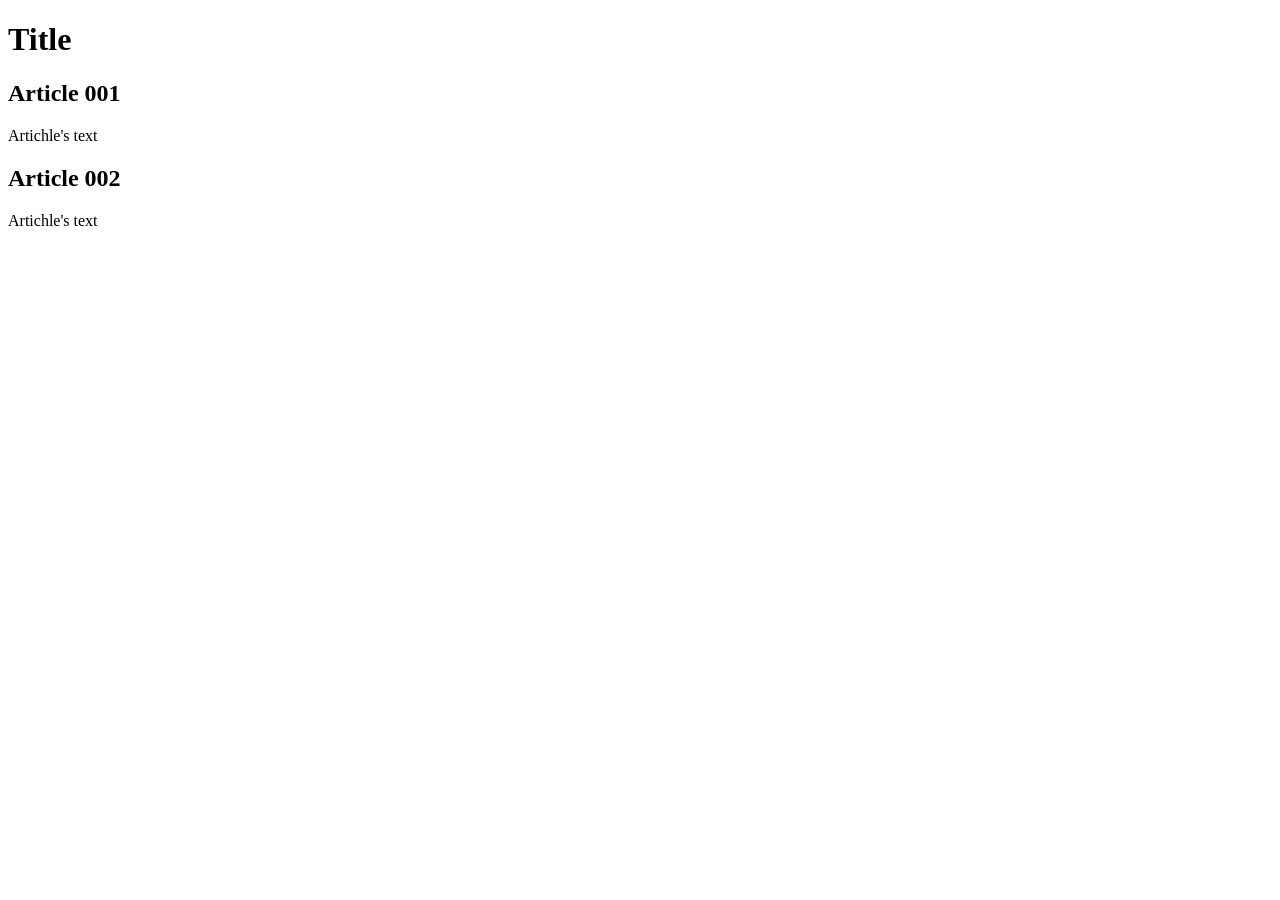
==== index.html @ 639100bb "Create index.html" ====
<!DOCTYPE html>
<html lang="en">
<head>
    <meta charset="UTF-8">
    <meta name="viewport" content="width=device-width, initial-scale=1.0">
    <title>Title</title>
</head>
<body>
    <main>
        <header>
            <h1>
                Title
            </h1>
        </header>
        <article>
            <h2>Article 001</h2>
            <p>Artichle's text</p>
        </article>
        <article>
            <h2>Article 002</h2>
            <p>Artichle's text</p>
        </article>
    </main>
</body>
</html>
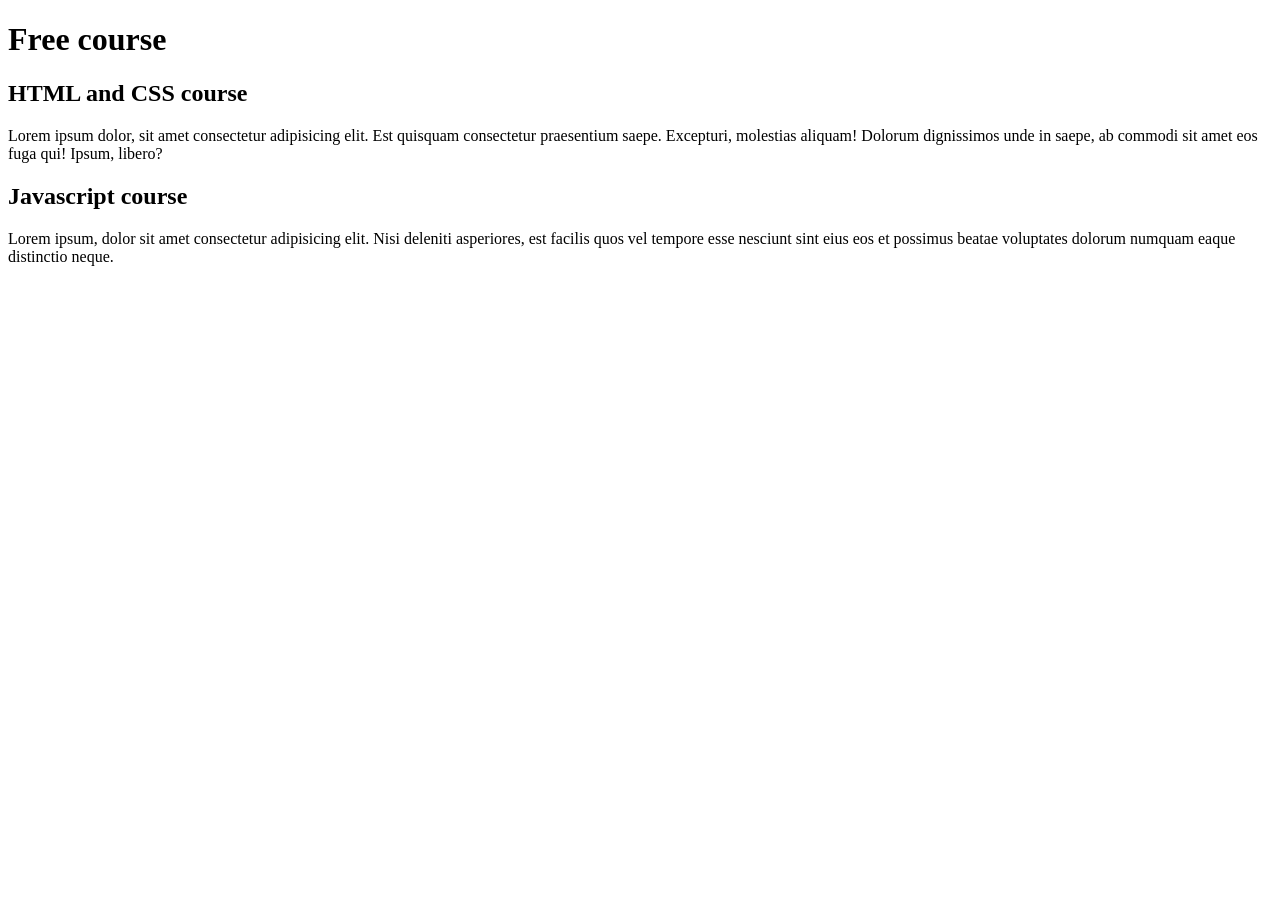
==== commit c41f54f5: "Started to put the content" ====
--- a/index.html
+++ b/index.html
@@ -9,16 +9,16 @@
     <main>
         <header>
             <h1>
-                Title
+                Free course
             </h1>
         </header>
         <article>
-            <h2>Article 001</h2>
-            <p>Artichle's text</p>
+            <h2>HTML and CSS course</h2>
+            <p>Lorem ipsum dolor, sit amet consectetur adipisicing elit. Est quisquam consectetur praesentium saepe. Excepturi, molestias aliquam! Dolorum dignissimos unde in saepe, ab commodi sit amet eos fuga qui! Ipsum, libero?</p>
         </article>
         <article>
-            <h2>Article 002</h2>
-            <p>Artichle's text</p>
+            <h2>Javascript course</h2>
+            <p>Lorem ipsum, dolor sit amet consectetur adipisicing elit. Nisi deleniti asperiores, est facilis quos vel tempore esse nesciunt sint eius eos et possimus beatae voluptates dolorum numquam eaque distinctio neque.</p>
         </article>
     </main>
 </body>
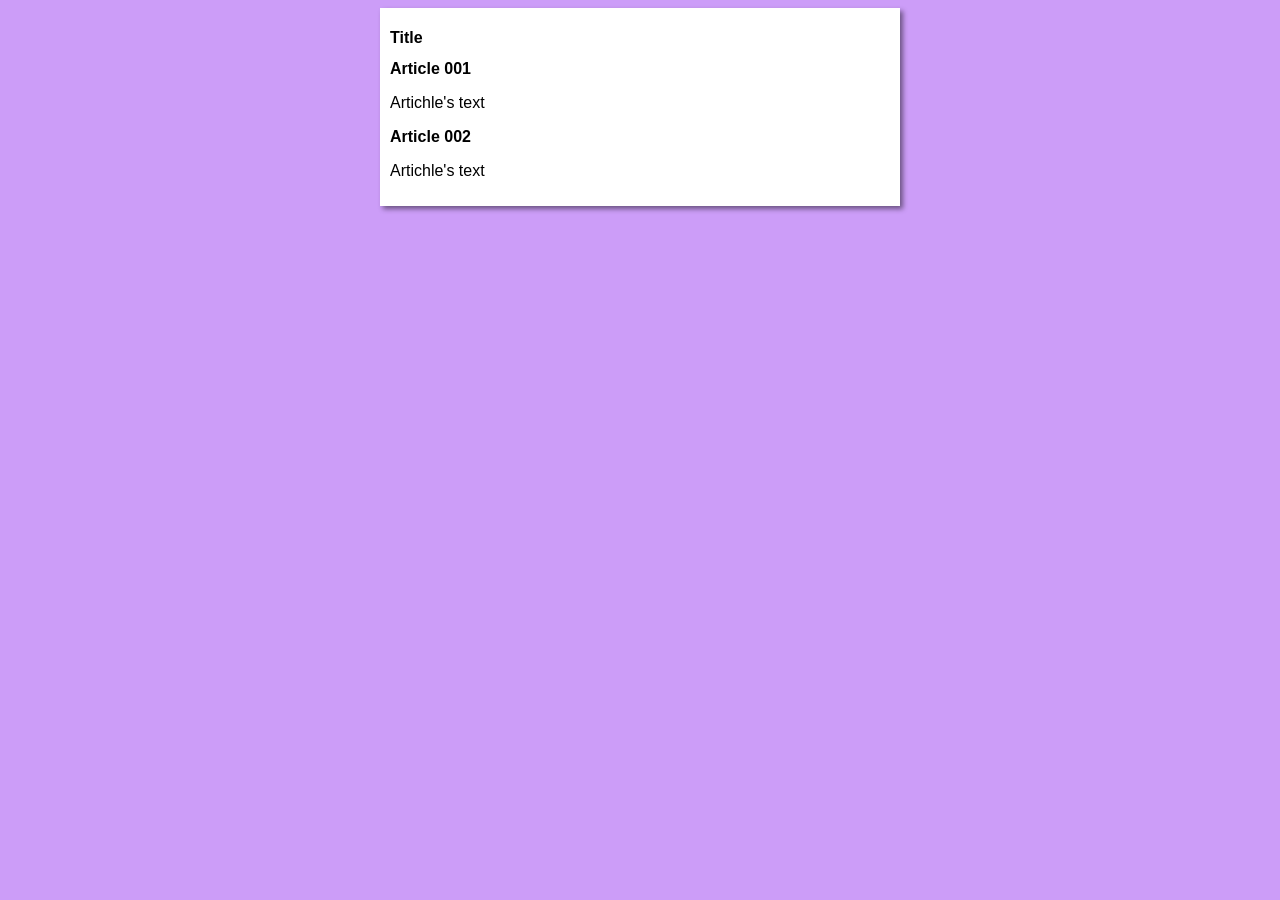
==== commit 11cfa8f1: "Beginning of the design" ====
--- a/index.html
+++ b/index.html
@@ -4,21 +4,22 @@
     <meta charset="UTF-8">
     <meta name="viewport" content="width=device-width, initial-scale=1.0">
     <title>Title</title>
+    <link rel="stylesheet" href="styles/style.css">
 </head>
 <body>
     <main>
         <header>
             <h1>
-                Free course
+                Title
             </h1>
         </header>
         <article>
-            <h2>HTML and CSS course</h2>
-            <p>Lorem ipsum dolor, sit amet consectetur adipisicing elit. Est quisquam consectetur praesentium saepe. Excepturi, molestias aliquam! Dolorum dignissimos unde in saepe, ab commodi sit amet eos fuga qui! Ipsum, libero?</p>
+            <h2>Article 001</h2>
+            <p>Artichle's text</p>
         </article>
         <article>
-            <h2>Javascript course</h2>
-            <p>Lorem ipsum, dolor sit amet consectetur adipisicing elit. Nisi deleniti asperiores, est facilis quos vel tempore esse nesciunt sint eius eos et possimus beatae voluptates dolorum numquam eaque distinctio neque.</p>
+            <h2>Article 002</h2>
+            <p>Artichle's text</p>
         </article>
     </main>
 </body>
--- a/styles/style.css
+++ b/styles/style.css
@@ -0,0 +1,16 @@
+* {
+    font-family: Arial, Helvetica, sans-serif;
+    font-size: 16px;
+}
+
+body {
+    background-color: rgb(204, 157, 248);
+}
+
+main {
+    background-color: white;
+    width: 500px;
+    margin: auto;
+    padding: 10px;
+    box-shadow: 3px 3px 5px rgba(0, 0, 0, 0.47);
+}
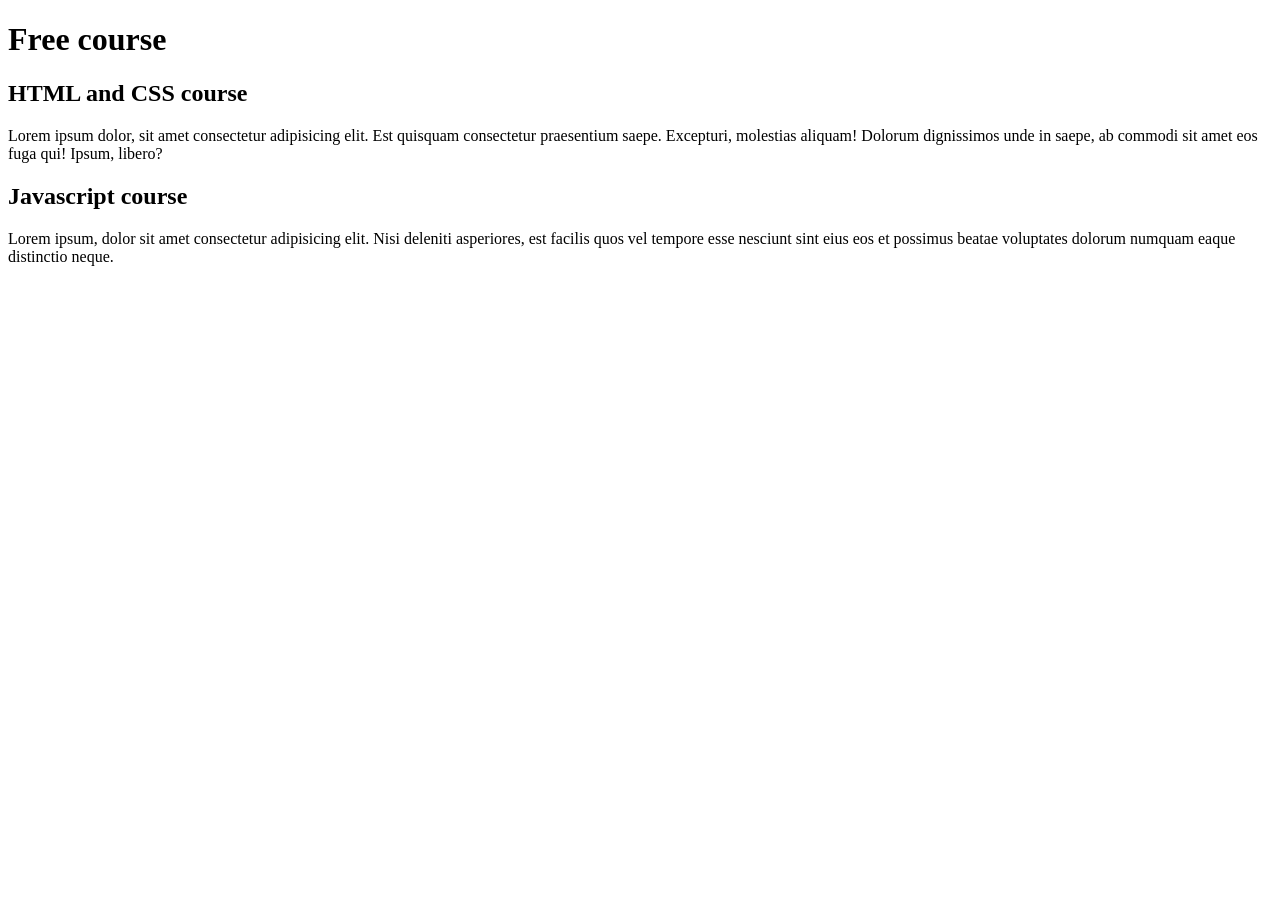
==== commit 4786760f: "Update index.html" ====
--- a/index.html
+++ b/index.html
@@ -3,23 +3,22 @@
 <head>
     <meta charset="UTF-8">
     <meta name="viewport" content="width=device-width, initial-scale=1.0">
-    <title>Title</title>
-    <link rel="stylesheet" href="styles/style.css">
+    <title>Very coolsite</title>
 </head>
 <body>
     <main>
         <header>
             <h1>
-                Title
+                Free course
             </h1>
         </header>
         <article>
-            <h2>Article 001</h2>
-            <p>Artichle's text</p>
+            <h2>HTML and CSS course</h2>
+            <p>Lorem ipsum dolor, sit amet consectetur adipisicing elit. Est quisquam consectetur praesentium saepe. Excepturi, molestias aliquam! Dolorum dignissimos unde in saepe, ab commodi sit amet eos fuga qui! Ipsum, libero?</p>
         </article>
         <article>
-            <h2>Article 002</h2>
-            <p>Artichle's text</p>
+            <h2>Javascript course</h2>
+            <p>Lorem ipsum, dolor sit amet consectetur adipisicing elit. Nisi deleniti asperiores, est facilis quos vel tempore esse nesciunt sint eius eos et possimus beatae voluptates dolorum numquam eaque distinctio neque.</p>
         </article>
     </main>
 </body>
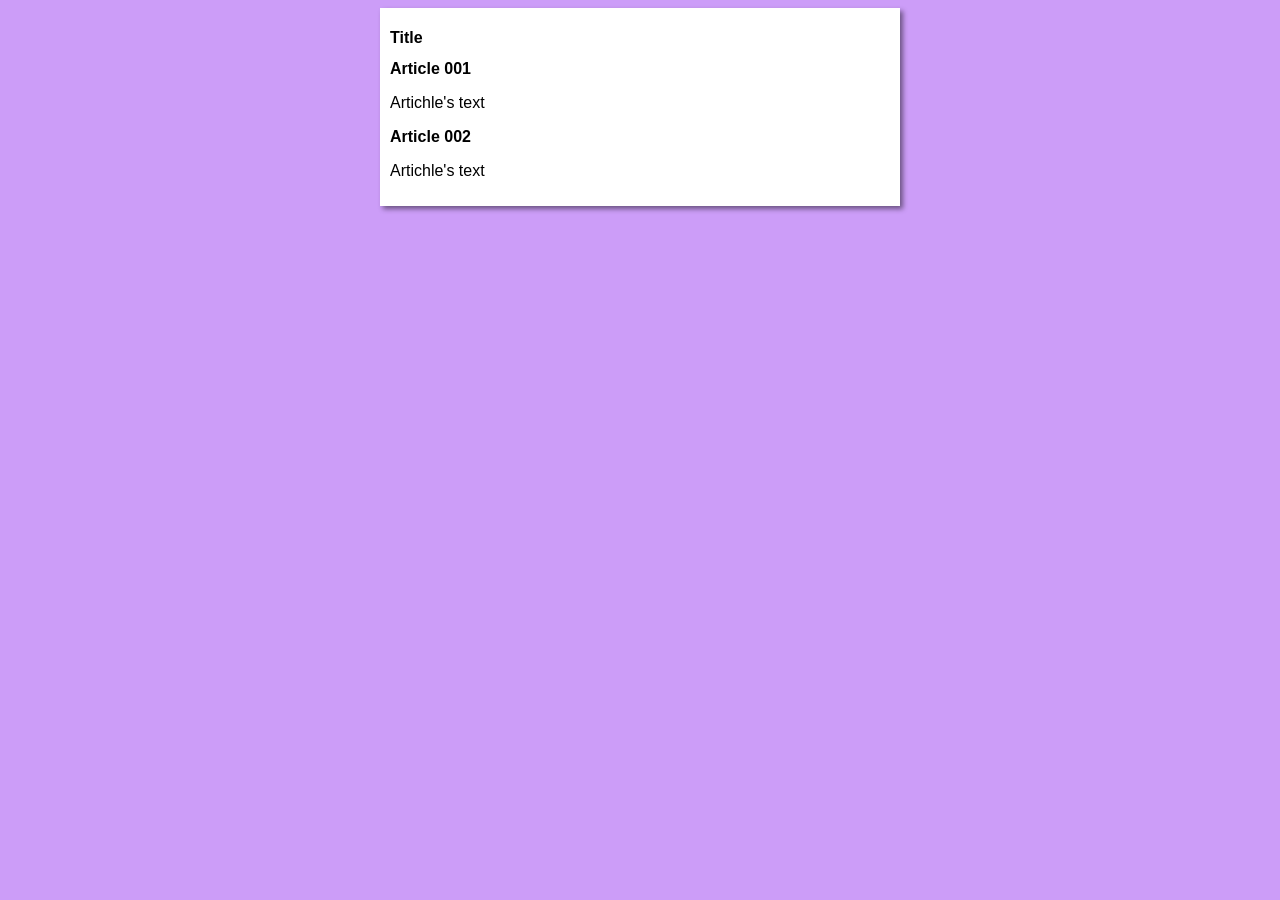
==== commit a8b937c4: "Update index.html" ====
--- a/index.html
+++ b/index.html
@@ -3,22 +3,23 @@
 <head>
     <meta charset="UTF-8">
     <meta name="viewport" content="width=device-width, initial-scale=1.0">
-    <title>Very coolsite</title>
+    <title>Very cool site</title>
+    <link rel="stylesheet" href="styles/style.css">
 </head>
 <body>
     <main>
         <header>
             <h1>
-                Free course
+                Title
             </h1>
         </header>
         <article>
-            <h2>HTML and CSS course</h2>
-            <p>Lorem ipsum dolor, sit amet consectetur adipisicing elit. Est quisquam consectetur praesentium saepe. Excepturi, molestias aliquam! Dolorum dignissimos unde in saepe, ab commodi sit amet eos fuga qui! Ipsum, libero?</p>
+            <h2>Article 001</h2>
+            <p>Artichle's text</p>
         </article>
         <article>
-            <h2>Javascript course</h2>
-            <p>Lorem ipsum, dolor sit amet consectetur adipisicing elit. Nisi deleniti asperiores, est facilis quos vel tempore esse nesciunt sint eius eos et possimus beatae voluptates dolorum numquam eaque distinctio neque.</p>
+            <h2>Article 002</h2>
+            <p>Artichle's text</p>
         </article>
     </main>
 </body>
--- a/styles/style.css
+++ b/styles/style.css
@@ -0,0 +1,16 @@
+* {
+    font-family: Arial, Helvetica, sans-serif;
+    font-size: 16px;
+}
+
+body {
+    background-color: rgb(204, 157, 248);
+}
+
+main {
+    background-color: white;
+    width: 500px;
+    margin: auto;
+    padding: 10px;
+    box-shadow: 3px 3px 5px rgba(0, 0, 0, 0.47);
+}
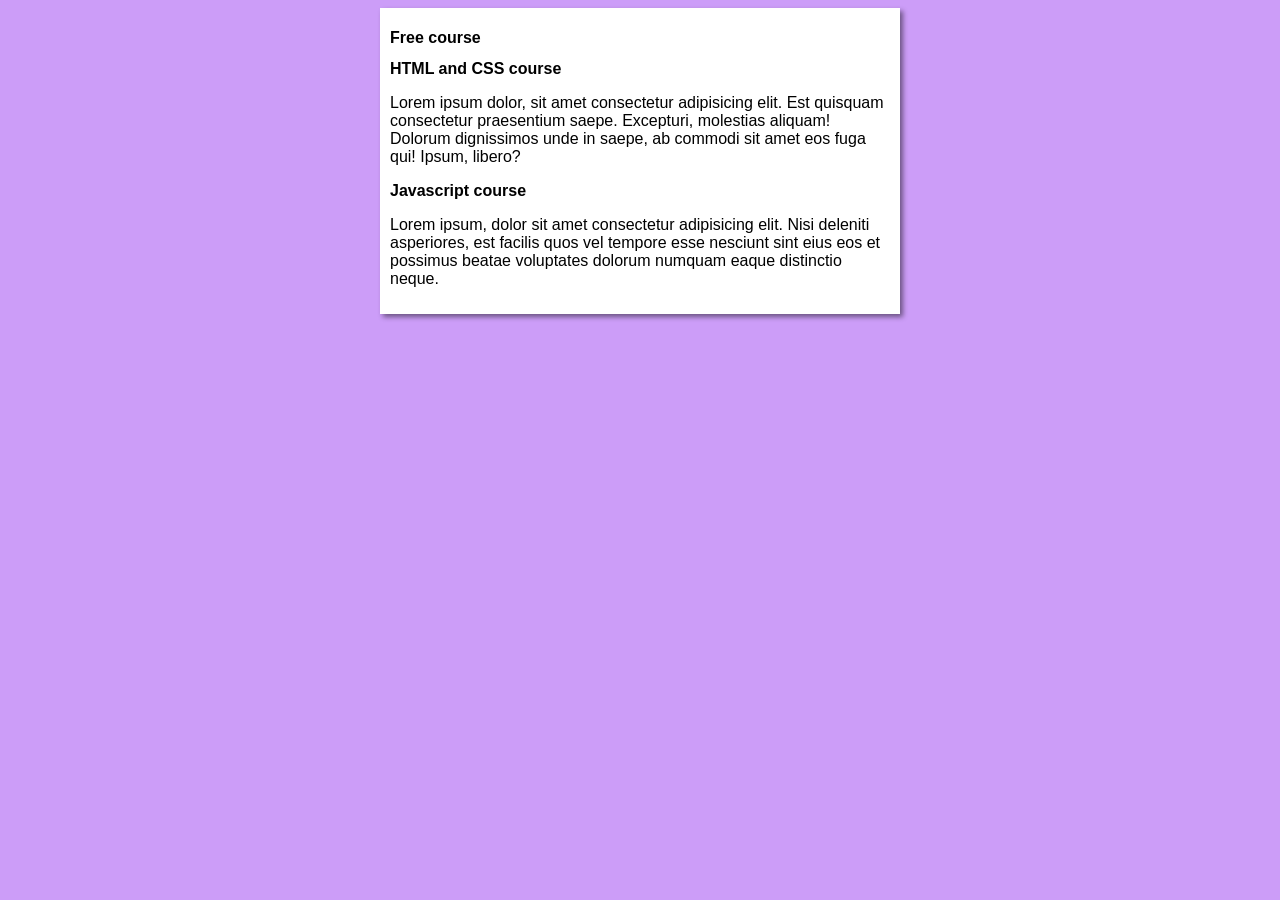
==== commit a66e100d: "Merge branch 'Design'" ====
--- a/index.html
+++ b/index.html
@@ -10,16 +10,16 @@
     <main>
         <header>
             <h1>
-                Title
+                Free course
             </h1>
         </header>
         <article>
-            <h2>Article 001</h2>
-            <p>Artichle's text</p>
+            <h2>HTML and CSS course</h2>
+            <p>Lorem ipsum dolor, sit amet consectetur adipisicing elit. Est quisquam consectetur praesentium saepe. Excepturi, molestias aliquam! Dolorum dignissimos unde in saepe, ab commodi sit amet eos fuga qui! Ipsum, libero?</p>
         </article>
         <article>
-            <h2>Article 002</h2>
-            <p>Artichle's text</p>
+            <h2>Javascript course</h2>
+            <p>Lorem ipsum, dolor sit amet consectetur adipisicing elit. Nisi deleniti asperiores, est facilis quos vel tempore esse nesciunt sint eius eos et possimus beatae voluptates dolorum numquam eaque distinctio neque.</p>
         </article>
     </main>
 </body>
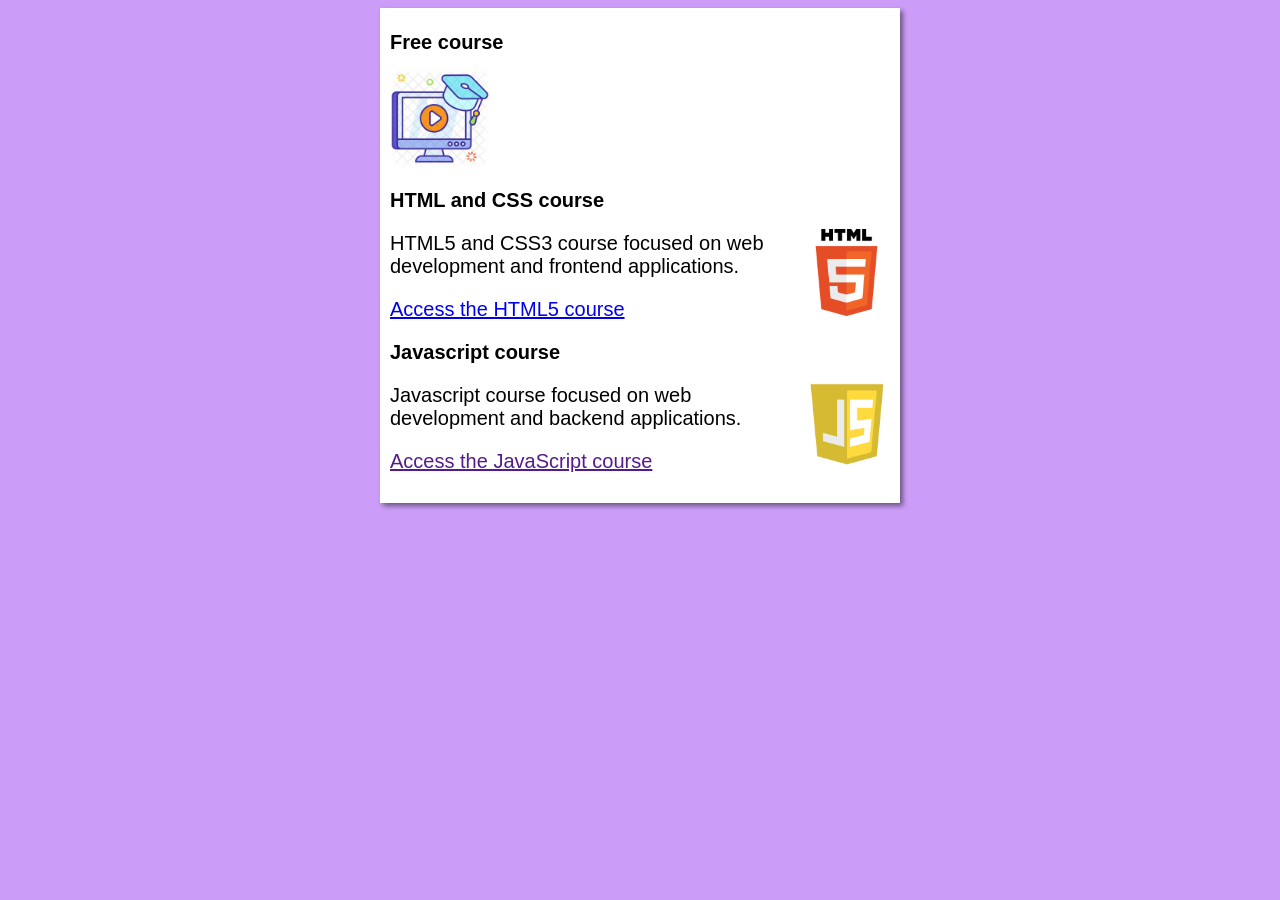
==== commit 943573d4: "Added images and another page" ====
--- a/index.html
+++ b/index.html
@@ -12,14 +12,19 @@
             <h1>
                 Free course
             </h1>
+            <img src="Images/Course.jpeg" alt="Curso em Video" width="100">
         </header>
         <article>
             <h2>HTML and CSS course</h2>
-            <p>Lorem ipsum dolor, sit amet consectetur adipisicing elit. Est quisquam consectetur praesentium saepe. Excepturi, molestias aliquam! Dolorum dignissimos unde in saepe, ab commodi sit amet eos fuga qui! Ipsum, libero?</p>
+            <img class="side" src="Images/HTML.png" alt="HTML" height="87">
+            <p>HTML5 and CSS3 course focused on web development and frontend applications.</p>
+            <p><a href="html-course.html">Access the HTML5 course</a></p>
         </article>
         <article>
             <h2>Javascript course</h2>
-            <p>Lorem ipsum, dolor sit amet consectetur adipisicing elit. Nisi deleniti asperiores, est facilis quos vel tempore esse nesciunt sint eius eos et possimus beatae voluptates dolorum numquam eaque distinctio neque.</p>
+            <img class="side" src="Images/javascript.png" alt="Javascript" height="87">
+            <p>Javascript course focused on web development and backend applications.</p>
+            <p><a href="">Access the JavaScript course</a></p>
         </article>
     </main>
 </body>
--- a/styles/style.css
+++ b/styles/style.css
@@ -1,10 +1,14 @@
 * {
     font-family: Arial, Helvetica, sans-serif;
-    font-size: 16px;
+    font-size: 20px;
 }
 
 body {
     background-color: rgb(204, 157, 248);
+}
+
+img.side {
+    float: right;
 }
 
 main {
